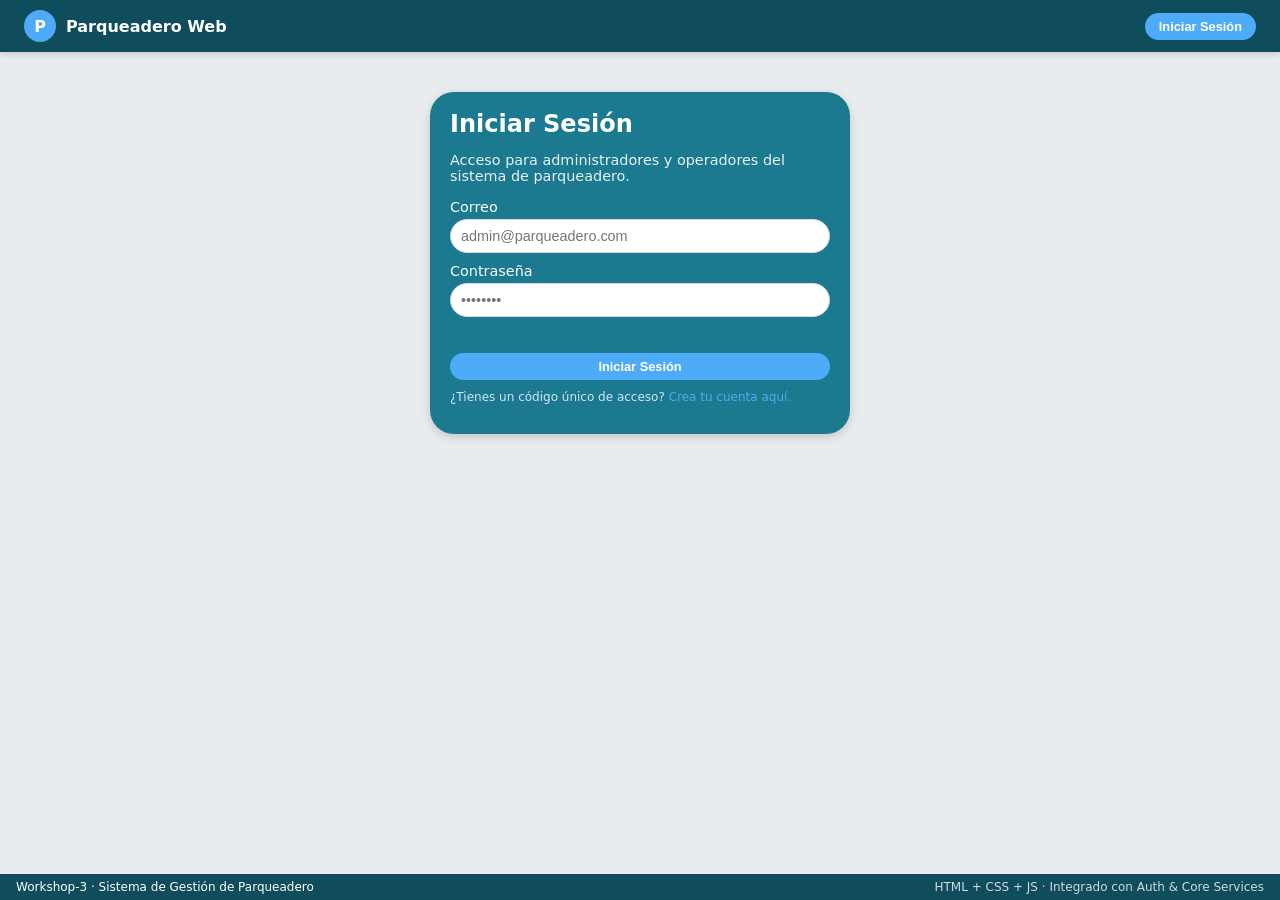
==== Workshop-3/web/index.html @ 1e4753e6 "ADD PROYECT" ====
<!DOCTYPE html>
<html lang="es">
<head>
  <meta charset="UTF-8" />
  <title>Parqueadero Web - Administración</title>
  <meta name="viewport" content="width=device-width, initial-scale=1.0" />

  <!-- Icono de la pestaña: mismo estilo que el logo de la navbar -->
  <link rel="icon" type="image/svg+xml" href="images/favicon.svg" />

  <!-- Estilos principales -->
  <link rel="stylesheet" href="css/style.css" />
</head>
<body>
  <!-- NAVBAR SUPERIOR -->
  <header class="navbar">
    <div class="navbar-left">
      <!-- Logo circular con P -->
      <div class="logo-circle">P</div>
      <div class="logo-text">Parqueadero Web</div>

      <!-- Navegación principal (se muestra solo si hay sesión) -->
      <nav id="main-nav" class="nav-links hidden">
        <a href="#" data-view="dashboard" class="nav-link active">Panel</a>
        <a href="#" data-view="vehicles" class="nav-link">Vehículos</a>
      </nav>
    </div>

    <div class="navbar-right">
      <!-- Botón para ir al login (visible sin sesión) -->
      <button id="login-nav-btn" class="btn btn-accent">Iniciar Sesión</button>
      <!-- Botón cerrar sesión (visible con sesión) -->
      <button id="logout-btn" class="btn btn-danger hidden">Cerrar Sesión</button>
    </div>
  </header>

  <!-- CONTENEDOR PRINCIPAL -->
  <main class="page-container">
    <!-- SECCIÓN LOGIN -->
    <section id="login-section" class="card login-card">
      <h1>Iniciar Sesión</h1>
      <p class="subtitle">
        Acceso para administradores y operadores del sistema de parqueadero.
      </p>

      <form id="login-form" class="form">
        <label>
          Correo
          <input
            type="email"
            id="login-email"
            class="input"
            placeholder="admin@parqueadero.com"
            required
          />
        </label>

        <label>
          Contraseña
          <input
            type="password"
            id="login-password"
            class="input"
            placeholder="••••••••"
            required
          />
        </label>

        <!-- Mensaje de error de login -->
        <div id="login-error" class="form-error"></div>

        <button type="submit" class="btn btn-primary full">
          Iniciar Sesión
        </button>
      </form>

      <!-- Link para ir al registro con código -->
      <p class="helper-text">
        ¿Tienes un código único de acceso?
        <a href="#" id="go-register" class="link-inline">Crea tu cuenta aquí.</a>
      </p>
    </section>

    <!-- SECCIÓN REGISTRO CON CÓDIGO ÚNICO -->
    <section id="register-section" class="card login-card hidden">
      <h1>Create Account</h1>
      <p class="subtitle">
        Register a new account using your unique access code provided by the administrator.
      </p>

      <form id="register-form" class="form">
        <label>
          Email
          <input
            type="email"
            id="register-email"
            class="input"
            placeholder="user@parking.com"
            required
          />
        </label>

        <label>
          Password
          <input
            type="password"
            id="register-password"
            class="input"
            placeholder="••••••••"
            required
          />
        </label>

        <label>
          Access Code
          <input
            type="text"
            id="register-code"
            class="input"
            placeholder="Your unique access code"
            required
          />
        </label>

        <!-- Mensajes de error / éxito -->
        <div id="register-error" class="form-error"></div>
        <div id="register-success" class="form-info"></div>

        <button type="submit" class="btn btn-primary full">
          Create Account
        </button>
      </form>

      <p class="helper-text">
        Already have an account?
        <a href="#" id="go-login" class="link-inline">Sign in here.</a>
      </p>
    </section>

    <!-- SECCIÓN DE APLICACIÓN (SOLO CON SESIÓN) -->
    <section id="app-section" class="hidden">
      <!-- VISTA: DASHBOARD -->
      <section id="dashboard-view" class="view">
        <h1 class="page-title">Panel de Administración</h1>

        <!-- KPIs principales -->
        <div class="kpi-grid">
          <div class="card kpi">
            <div class="kpi-value" id="kpi-occupied">-</div>
            <div class="kpi-label">Espacios Ocupados</div>
          </div>
          <div class="card kpi">
            <div class="kpi-value" id="kpi-free">-</div>
            <div class="kpi-label">Espacios Libres</div>
          </div>
          <div class="card kpi">
            <div class="kpi-value" id="kpi-rate">-</div>
            <div class="kpi-label">Tarifa Actual</div>
          </div>
          <div class="card kpi">
            <div class="kpi-value" id="kpi-active">-</div>
            <div class="kpi-label">Vehículos Activos</div>
          </div>
        </div>

        <!-- Ocupación + actividad reciente -->
        <div class="grid-2">
          <div class="card">
            <h2>Ocupación Promedio (24h)</h2>
            <p class="muted">
              Basado en las estadísticas obtenidas desde el core-service.
            </p>
            <div class="bar-wrapper">
              <div id="occupancy-bar" class="bar-fill" style="width: 0%"></div>
            </div>
            <div id="occupancy-label" class="bar-label">-</div>
          </div>

          <div class="card">
            <h2>Actividad Reciente</h2>
            <ul id="recent-activity" class="activity-list">
              <li class="muted">Sin datos aún.</li>
            </ul>
          </div>
        </div>
      </section>

      <!-- VISTA: GESTIÓN DE VEHÍCULOS -->
      <section id="vehicles-view" class="view hidden">
        <h1 class="page-title">Gestión de Vehículos</h1>

        <div class="grid-2-1">
          <!-- Formulario entrada/salida -->
          <div class="card">
            <h2>Registro de Entrada/Salida</h2>
            <form id="vehicle-form" class="form">
              <!-- Selector de modo -->
              <div class="toggle-group">
                <label>
                  <input type="radio" name="mode" value="entry" checked />
                  Entrada
                </label>
                <label>
                  <input type="radio" name="mode" value="exit" />
                  Salida
                </label>
              </div>

              <label>
                Placa del Vehículo
                <input
                  type="text"
                  id="vehicle-plate"
                  class="input"
                  placeholder="ABC-123"
                  required
                />
              </label>

              <!-- Mensaje de estado -->
              <div id="vehicle-message" class="form-info"></div>

              <button type="submit" class="btn btn-primary full">
                Registrar
              </button>
            </form>
          </div>

          <!-- Actividad reciente (vehículos) -->
          <div class="card">
            <h2>Actividad Reciente</h2>
            <ul id="recent-activity-vehicles" class="activity-list">
              <li class="muted">Sin datos aún.</li>
            </ul>
          </div>
        </div>

        <!-- Tabla de slots -->
        <div class="card mt-20">
          <h2>Estado del Estacionamiento</h2>
          <div class="slots-header">
            <span>Espacio</span>
            <span>Estado</span>
            <span>Placa</span>
          </div>
          <div id="slots-table" class="slots-body">
            <div class="muted">Sin datos aún.</div>
          </div>
        </div>
      </section>
    </section>
  </main>

  <!-- FOOTER -->
  <footer class="footer">
    <div>Workshop-3 · Sistema de Gestión de Parqueadero</div>
    <div class="footer-right">
      HTML + CSS + JS · Integrado con Auth & Core Services
    </div>
  </footer>

  <!-- Scripts principales -->
  <script src="js/api.js"></script>
  <script src="js/app.js"></script>
</body>
</html>
---- Workshop-3/web/css/style.css ----
:root {
  --primary: #0f4c5c;
  --secondary: #1b7a8f;
  --accent: #4dabf7;
  --danger: #f03e3e;
  --bg-soft: #e9ecef;
  --white: #ffffff;
  --radius-xl: 18px;
  --radius-2xl: 24px;
  --font: system-ui, -apple-system, BlinkMacSystemFont, "Segoe UI", sans-serif;
}

*,
*::before,
*::after {
  box-sizing: border-box;
}

body {
  margin: 0;
  font-family: var(--font);
  background-color: var(--bg-soft);
  color: #1f2933;
}

/* ---- NAVBAR ---- */

.navbar {
  background-color: var(--primary);
  color: var(--white);
  padding: 10px 24px;
  display: flex;
  align-items: center;
  justify-content: space-between;
  box-shadow: 0 2px 6px rgba(0, 0, 0, 0.16);
}

.navbar-left {
  display: flex;
  align-items: center;
  gap: 10px;
}

.logo-circle {
  width: 32px;
  height: 32px;
  border-radius: 999px;
  background-color: var(--accent);
  display: flex;
  align-items: center;
  justify-content: center;
  font-weight: 700;
}

.logo-text {
  font-weight: 600;
}

.nav-links {
  margin-left: 24px;
  display: flex;
  gap: 16px;
  font-size: 0.9rem;
}

.nav-link {
  color: var(--white);
  text-decoration: none;
  opacity: 0.8;
  padding-bottom: 2px;
  border-bottom: 2px solid transparent;
}

.nav-link:hover {
  opacity: 1;
}

.nav-link.active {
  border-bottom-color: var(--accent);
  opacity: 1;
}

.navbar-right {
  display: flex;
  gap: 10px;
}

/* ---- BOTONES ---- */

.btn {
  border: none;
  padding: 6px 14px;
  border-radius: 999px;
  font-size: 0.8rem;
  cursor: pointer;
  font-weight: 600;
  transition: all 0.18s ease-in-out;
}

.btn-primary {
  background-color: var(--accent);
  color: var(--white);
}

.btn-primary:hover {
  background-color: #3a9ae3;
}

.btn-accent {
  background-color: var(--accent);
  color: var(--white);
}

.btn-accent:hover {
  background-color: #3a9ae3;
}

.btn-danger {
  background-color: var(--danger);
  color: var(--white);
}

.btn-danger:hover {
  background-color: #d32f2f;
}

.btn.full {
  width: 100%;
}

/* ---- LAYOUT GENERAL ---- */

.page-container {
  max-width: 1100px;
  margin: 24px auto 60px auto;
  padding: 0 16px;
}

.card {
  background-color: var(--secondary);
  color: var(--white);
  border-radius: var(--radius-2xl);
  padding: 18px 20px;
  box-shadow: 0 3px 10px rgba(0, 0, 0, 0.16);
}

.login-card {
  max-width: 420px;
  margin: 40px auto 0;
}

.page-title {
  color: var(--primary);
  margin: 0 0 16px 4px;
  font-size: 1.6rem;
}

/* ---- TEXTO Y UTILIDADES ---- */

h1,
h2 {
  margin: 0 0 8px;
}

.subtitle {
  font-size: 0.9rem;
  opacity: 0.9;
}

.muted {
  font-size: 0.8rem;
  opacity: 0.8;
}

.hidden {
  display: none !important;
}

.mt-20 {
  margin-top: 20px;
}

.link-inline {
  color: var(--accent);
  text-decoration: none;
  font-weight: 500;
}

.link-inline:hover {
  text-decoration: underline;
}

/* ---- FORMULARIOS ---- */

.form {
  display: flex;
  flex-direction: column;
  gap: 10px;
  font-size: 0.9rem;
}

label {
  display: flex;
  flex-direction: column;
  gap: 4px;
}

.input {
  padding: 8px 10px;
  border-radius: var(--radius-xl);
  border: 1px solid #d0d7de;
  font-size: 0.9rem;
}

.input:focus {
  outline: 2px solid var(--accent);
  border-color: transparent;
}

.form-error {
  color: #ffb3b3;
  font-size: 0.8rem;
  min-height: 16px;
}

.form-info {
  color: #d7f3ff;
  font-size: 0.8rem;
  min-height: 16px;
}

.helper-text {
  margin-top: 10px;
  font-size: 0.75rem;
  color: #d3e2ff;
}

/* ---- GRID Y KPIs ---- */

.kpi-grid {
  display: grid;
  grid-template-columns: repeat(auto-fit, minmax(160px, 1fr));
  gap: 14px;
  margin-bottom: 18px;
}

.kpi {
  display: flex;
  flex-direction: column;
  gap: 4px;
}

.kpi-value {
  font-size: 1.8rem;
  font-weight: 600;
}

.kpi-label {
  font-size: 0.85rem;
  opacity: 0.9;
}

.grid-2 {
  display: grid;
  grid-template-columns: 2fr 1.4fr;
  gap: 14px;
}

.grid-2-1 {
  display: grid;
  grid-template-columns: 2fr 1.3fr;
  gap: 14px;
}

@media (max-width: 800px) {
  .grid-2,
  .grid-2-1 {
    grid-template-columns: 1fr;
  }
}

/* ---- BARRA DE OCUPACIÓN ---- */

.bar-wrapper {
  width: 100%;
  background-color: rgba(255, 255, 255, 0.12);
  border-radius: 999px;
  height: 16px;
  overflow: hidden;
  margin-top: 10px;
}

.bar-fill {
  height: 100%;
  background-color: var(--accent);
  border-radius: 999px;
  width: 0;
  transition: width 0.4s ease;
}

.bar-label {
  font-size: 0.8rem;
  margin-top: 4px;
}

/* ---- ACTIVIDAD RECIENTE ---- */

.activity-list {
  list-style: none;
  padding: 0;
  margin: 4px 0 0;
}

.activity-list li {
  padding: 4px 0;
  border-bottom: 1px solid rgba(255, 255, 255, 0.12);
  font-size: 0.8rem;
}

/* ---- SLOTS ---- */

.slots-header,
.slots-row {
  display: grid;
  grid-template-columns: 1fr 1fr 1fr;
  gap: 8px;
  font-size: 0.8rem;
}

.slots-header {
  padding-bottom: 4px;
  border-bottom: 1px solid rgba(255, 255, 255, 0.22);
  font-weight: 600;
}

.slots-body {
  margin-top: 6px;
  max-height: 260px;
  overflow-y: auto;
}

.slots-row {
  padding: 4px 0;
  border-bottom: 1px solid rgba(255, 255, 255, 0.08);
}

.status-ok {
  color: #b2f2bb;
}

.status-bad {
  color: #ffc9c9;
}

/* ---- TOGGLE ENTRADA/SALIDA ---- */

.toggle-group {
  display: flex;
  gap: 14px;
  font-size: 0.85rem;
}

/* ---- FOOTER ---- */

.footer {
  position: fixed;
  bottom: 0;
  left: 0;
  right: 0;
  font-size: 0.75rem;
  padding: 6px 16px;
  background-color: var(--primary);
  color: var(--white);
  display: flex;
  justify-content: space-between;
  align-items: center;
}

.footer-right {
  opacity: 0.8;
}
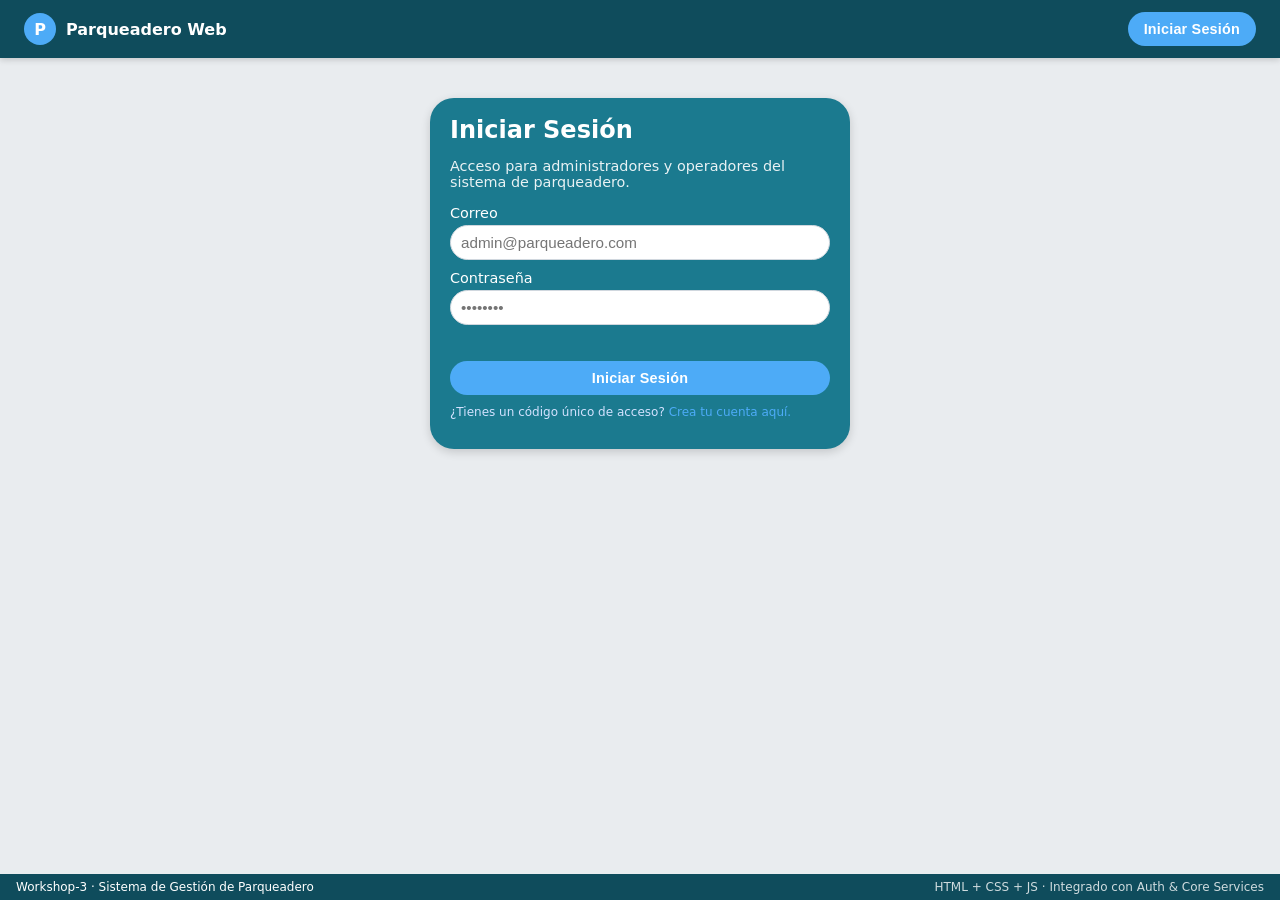
==== commit fe10f21f: "updates more" ====
--- a/Workshop-3/web/index.html
+++ b/Workshop-3/web/index.html
@@ -83,12 +83,23 @@
 
     <!-- SECCIÓN REGISTRO CON CÓDIGO ÚNICO -->
     <section id="register-section" class="card login-card hidden">
-      <h1>Create Account</h1>
+      <h1>Crear Cuenta</h1>
       <p class="subtitle">
-        Register a new account using your unique access code provided by the administrator.
+        Registra una nueva cuenta con un nombre de usuario único.
       </p>
 
       <form id="register-form" class="form">
+        <label>
+          Nombre de usuario
+          <input
+            type="text"
+            id="register-username"
+            class="input"
+            placeholder="Ej: operador01"
+            required
+          />
+        </label>
+
         <label>
           Email
           <input
@@ -107,17 +118,6 @@
             id="register-password"
             class="input"
             placeholder="••••••••"
-            required
-          />
-        </label>
-
-        <label>
-          Access Code
-          <input
-            type="text"
-            id="register-code"
-            class="input"
-            placeholder="Your unique access code"
             required
           />
         </label>
@@ -127,13 +127,13 @@
         <div id="register-success" class="form-info"></div>
 
         <button type="submit" class="btn btn-primary full">
-          Create Account
+          Crear Cuenta
         </button>
       </form>
 
       <p class="helper-text">
-        Already have an account?
-        <a href="#" id="go-login" class="link-inline">Sign in here.</a>
+        ¿Ya tienes una cuenta?
+        <a href="#" id="go-login" class="link-inline">Inicia sesión aquí.</a>
       </p>
     </section>
 
@@ -213,6 +213,8 @@
                   id="vehicle-plate"
                   class="input"
                   placeholder="ABC-123"
+                  maxlength="7"
+                  pattern="[A-Z]{3}-[0-9]{3}"
                   required
                 />
               </label>
@@ -251,6 +253,51 @@
     </section>
   </main>
 
+ <!-- ✅ MODAL RECIBO SALIDA -->
+<div id="receipt-modal" class="modal hidden" role="dialog" aria-modal="true" aria-labelledby="receipt-title">
+  <div class="modal-backdrop"></div>
+  <div class="modal-card">
+    <div class="modal-brand">
+      <div class="logo-circle modal-logo">P</div>
+      <div>
+        <div class="modal-brand-title">Parqueadero Web</div>
+        <div class="modal-brand-sub">Recibo de salida</div>
+      </div>
+    </div>
+
+    <h2 id="receipt-title" class="modal-title">Detalles de la salida</h2>
+
+    <div class="modal-rows">
+      <div class="modal-row">
+        <span class="modal-label">Placa</span>
+        <span id="r-plate" class="modal-value">-</span>
+      </div>
+      <div class="modal-row">
+        <span class="modal-label">Espacio</span>
+        <span id="r-slot" class="modal-value">-</span>
+      </div>
+      <div class="modal-row">
+        <span class="modal-label">Hora de entrada</span>
+        <span id="r-checkin" class="modal-value">-</span>
+      </div>
+      <div class="modal-row">
+        <span class="modal-label">Hora de salida</span>
+        <span id="r-checkout" class="modal-value">-</span>
+      </div>
+      <div class="modal-row">
+        <span class="modal-label">Minutos</span>
+        <span id="r-minutes" class="modal-value">-</span>
+      </div>
+      <div class="modal-row total">
+        <span class="modal-label">Total cobrado</span>
+        <span id="r-amount" class="modal-value">-</span>
+      </div>
+    </div>
+
+    <button id="receipt-close-btn" class="btn btn-accent full">Cerrar</button>
+  </div>
+</div>
+
   <!-- FOOTER -->
   <footer class="footer">
     <div>Workshop-3 · Sistema de Gestión de Parqueadero</div>
--- a/Workshop-3/web/css/style.css
+++ b/Workshop-3/web/css/style.css
@@ -28,10 +28,12 @@
 .navbar {
   background-color: var(--primary);
   color: var(--white);
-  padding: 10px 24px;
+  padding: 12px 24px;
   display: flex;
   align-items: center;
   justify-content: space-between;
+  gap: 14px;
+  flex-wrap: wrap;
   box-shadow: 0 2px 6px rgba(0, 0, 0, 0.16);
 }
 
@@ -50,6 +52,7 @@
   align-items: center;
   justify-content: center;
   font-weight: 700;
+  color: var(--white);
 }
 
 .logo-text {
@@ -60,13 +63,13 @@
   margin-left: 24px;
   display: flex;
   gap: 16px;
-  font-size: 0.9rem;
+  font-size: 0.95rem;
 }
 
 .nav-link {
   color: var(--white);
   text-decoration: none;
-  opacity: 0.8;
+  opacity: 0.85;
   padding-bottom: 2px;
   border-bottom: 2px solid transparent;
 }
@@ -82,6 +85,7 @@
 
 .navbar-right {
   display: flex;
+  align-items: center;
   gap: 10px;
 }
 
@@ -89,12 +93,15 @@
 
 .btn {
   border: none;
-  padding: 6px 14px;
+  padding: 8px 16px;
   border-radius: 999px;
-  font-size: 0.8rem;
+  font-size: 0.9rem;
   cursor: pointer;
-  font-weight: 600;
+  font-weight: 700;
+  letter-spacing: 0.2px;
   transition: all 0.18s ease-in-out;
+  white-space: nowrap;
+  min-height: 34px;
 }
 
 .btn-primary {
@@ -209,7 +216,7 @@
   padding: 8px 10px;
   border-radius: var(--radius-xl);
   border: 1px solid #d0d7de;
-  font-size: 0.9rem;
+  font-size: 0.95rem;
 }
 
 .input:focus {
@@ -276,6 +283,10 @@
   .grid-2,
   .grid-2-1 {
     grid-template-columns: 1fr;
+  }
+
+  .nav-links {
+    margin-left: 12px;
   }
 }
 
@@ -378,4 +389,91 @@
 
 .footer-right {
   opacity: 0.8;
+}
+
+/* ✅ ---- MODAL RECIBO ---- */
+.modal {
+  position: fixed;
+  inset: 0;
+  z-index: 9999;
+  display: grid;
+  place-items: center;
+  padding: 16px;
+}
+
+.modal-backdrop {
+  position: absolute;
+  inset: 0;
+  background: rgba(0, 0, 0, 0.35);
+  backdrop-filter: blur(2px);
+}
+
+.modal-card {
+  position: relative;
+  width: min(520px, 95vw);
+  background: var(--secondary);
+  color: var(--white);
+  border-radius: var(--radius-2xl);
+  padding: 22px 22px 18px 22px;
+  box-shadow: 0 18px 60px rgba(0, 0, 0, 0.28);
+  border: 1px solid rgba(255, 255, 255, 0.08);
+}
+
+.modal-brand {
+  display: flex;
+  align-items: center;
+  gap: 12px;
+  margin-bottom: 10px;
+}
+
+.modal-logo {
+  width: 36px;
+  height: 36px;
+}
+
+.modal-brand-title {
+  font-weight: 700;
+  font-size: 1.05rem;
+}
+
+.modal-brand-sub {
+  font-size: 0.8rem;
+  opacity: 0.85;
+}
+
+.modal-title {
+  margin-top: 8px;
+  font-size: 1.15rem;
+}
+
+.modal-rows {
+  margin-top: 10px;
+  background: rgba(255, 255, 255, 0.06);
+  border-radius: var(--radius-xl);
+  padding: 10px 12px;
+}
+
+.modal-row {
+  display: flex;
+  justify-content: space-between;
+  gap: 10px;
+  padding: 7px 0;
+  border-bottom: 1px dashed rgba(255, 255, 255, 0.14);
+  font-size: 0.9rem;
+}
+
+.modal-row:last-child {
+  border-bottom: none;
+}
+
+.modal-label {
+  opacity: 0.85;
+}
+
+.modal-value {
+  font-weight: 700;
+}
+
+.modal-row.total .modal-value {
+  font-size: 1.05rem;
 }
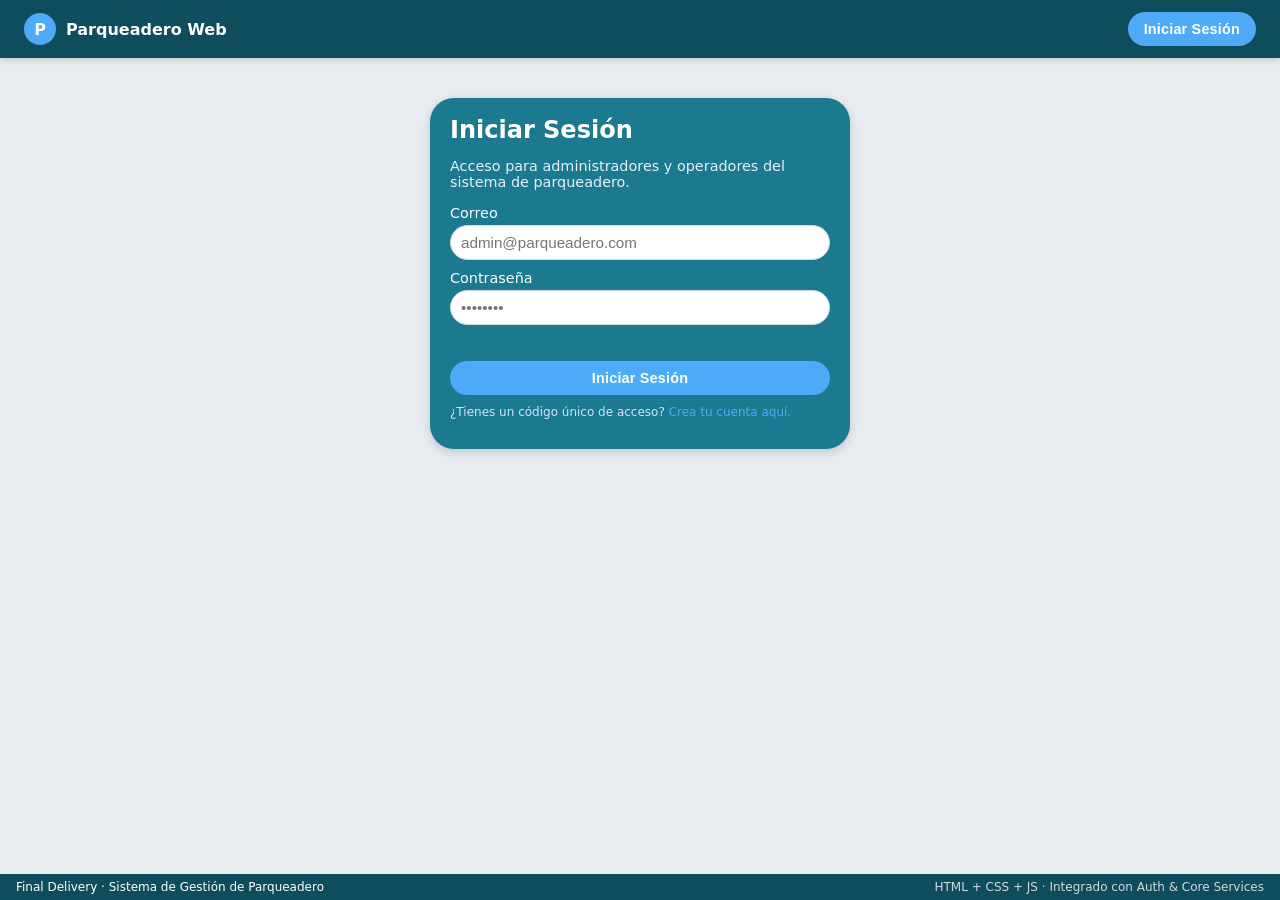
==== commit d675f22a: "final changes" ====
--- a/Workshop-3/web/index.html
+++ b/Workshop-3/web/index.html
@@ -300,7 +300,7 @@
 
   <!-- FOOTER -->
   <footer class="footer">
-    <div>Workshop-3 · Sistema de Gestión de Parqueadero</div>
+    <div>Final Delivery · Sistema de Gestión de Parqueadero</div>
     <div class="footer-right">
       HTML + CSS + JS · Integrado con Auth & Core Services
     </div>
